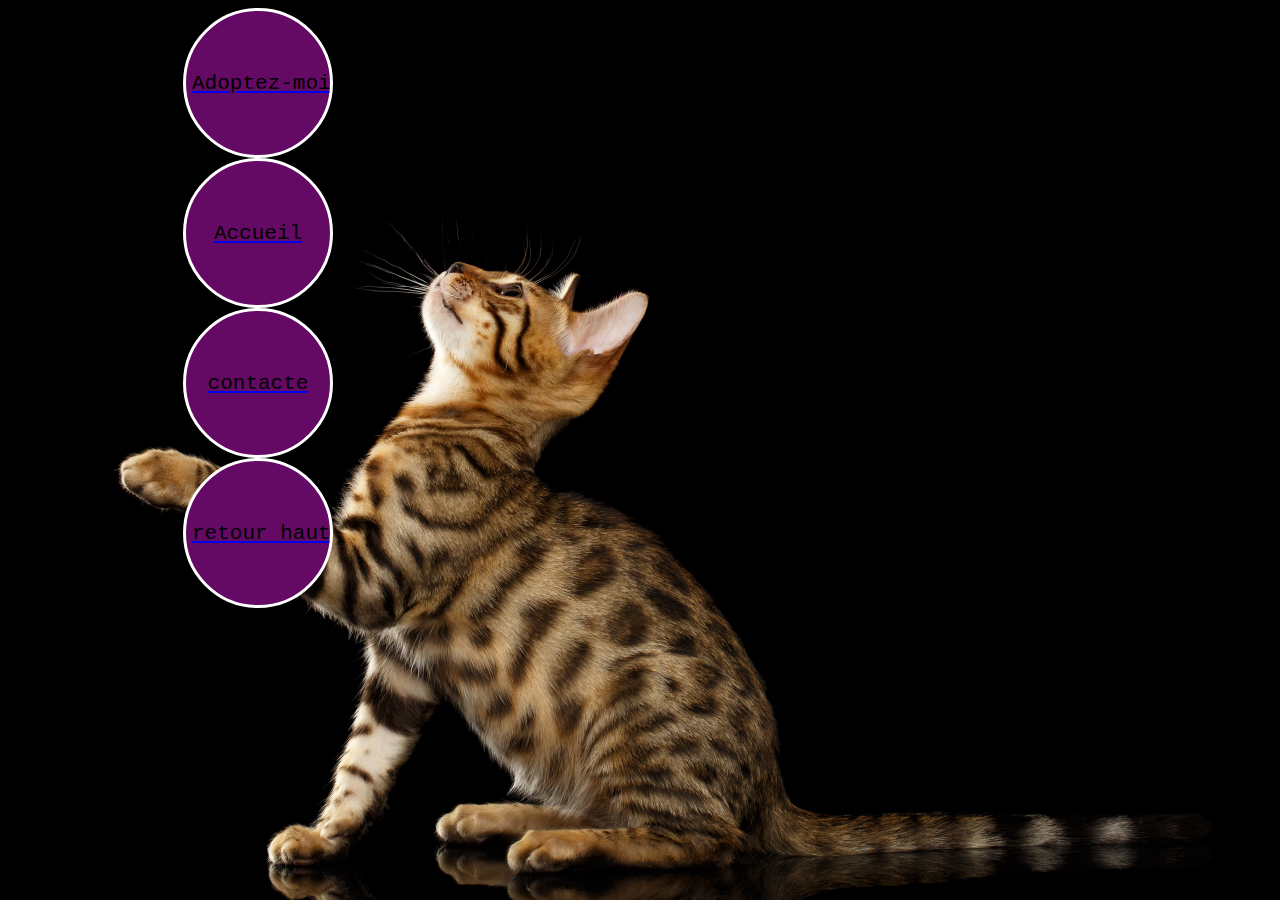
==== public/html/adoption.html @ b905863b "chat" ====
<!DOCTYPE html>
<html lang="en">

<head>
    <meta charset="UTF-8">
    <meta http-equiv="X-UA-Compatible" content="IE=edge">
    <meta name="viewport" content="width=device-width, initial-scale=1.0">
    <link rel="stylesheet" href="../css/adoption.css">
    <title>Document</title>
</head>

<body>
    <a href="/public/index.html">
        <input type="button" value="Adoptez-moi" onclick="msg(Bienvenue)">
    </a>
    <a href="../html/Accueil.html">
        <input type="button" value="Accueil" onclick="msg(Bienvenue)">
    </a>
    <a href="../html/conacte.html">
        <input type="button" value="contacte" onclick="msg(Bienvenue)">
    </a>
    <a href="../html/adoption.html">
        <input type="button" value="retour haut" onclick="msg(Bienvenue)">
    </a>
</body>

</html>
---- public/css/adoption.css ----
body{
    background-image: url("../img/chat_fond_nopir.jpg");
    background-repeat: no-repeat;
    background-attachment: fixed;
    background-position: center;
    background-size: cover;
}
input{
    height: 150px;
    width: 150px;
    border-radius: 80px;
    display: flex;
    justify-content: center;
    margin-left: 175px;
    background-color: rgb(100, 9, 100);
    border: solid 3px white;
    font-family: Courier New, monospace;
    font-size: 5.5em;
    font-size: 5.5rem;
    font-size: 21px;
    text-decoration: none;
    color: black;
    animation-name: cards;
    animation-iteration-count: infinite;
    animation-direction: alternate;
    animation-duration: 4s;
    display: flex;
}
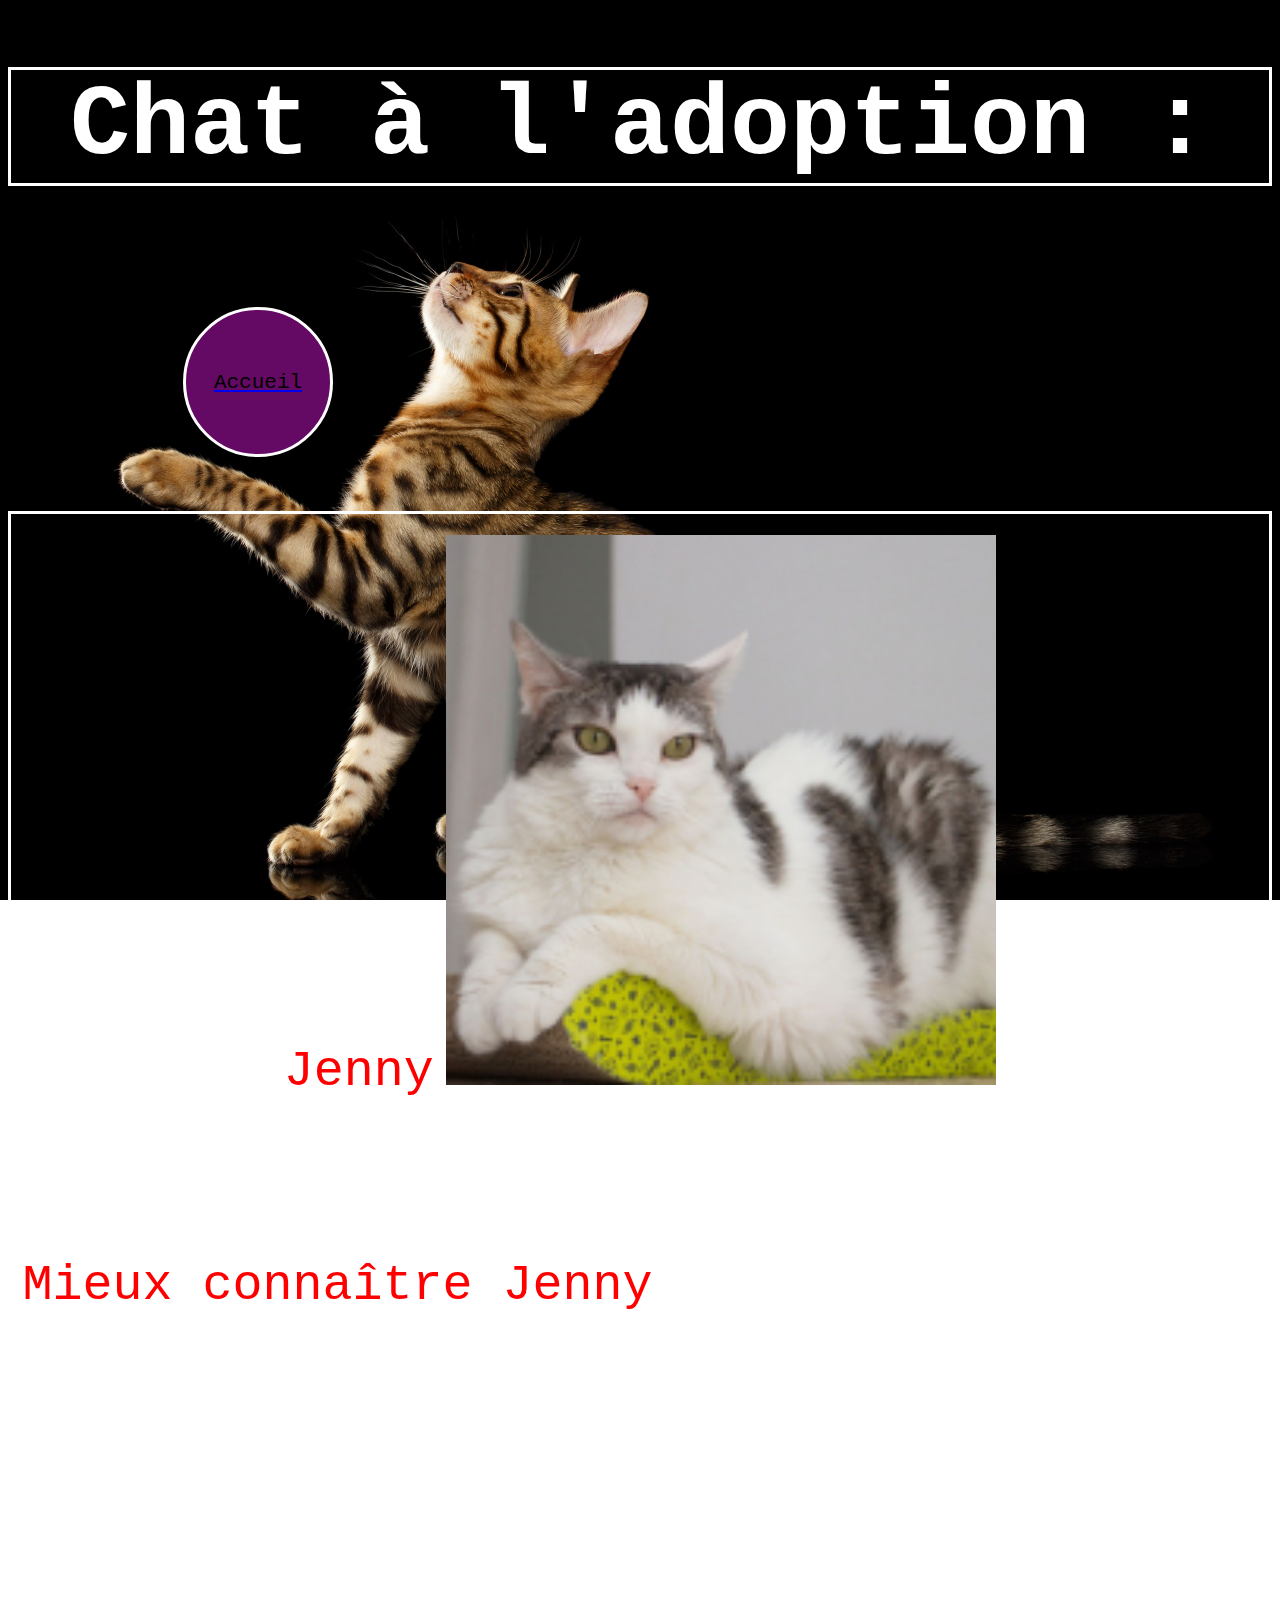
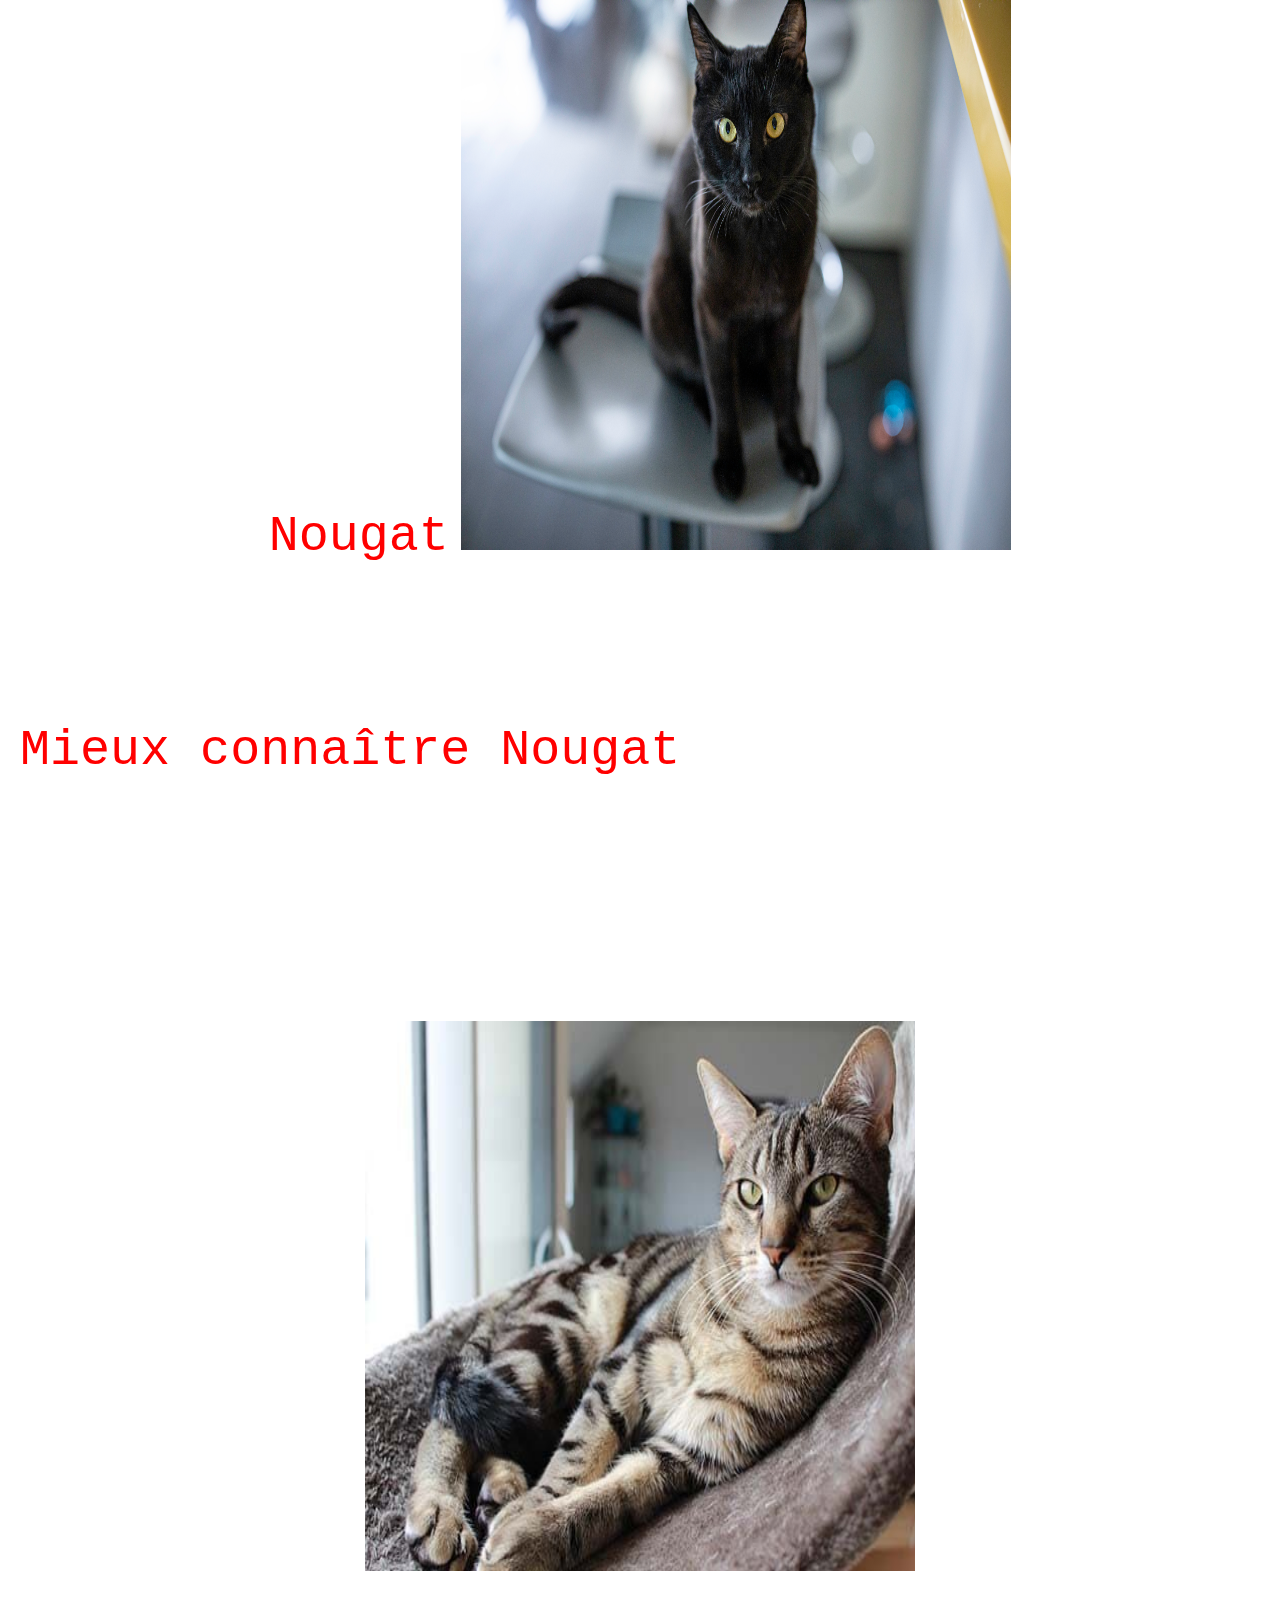
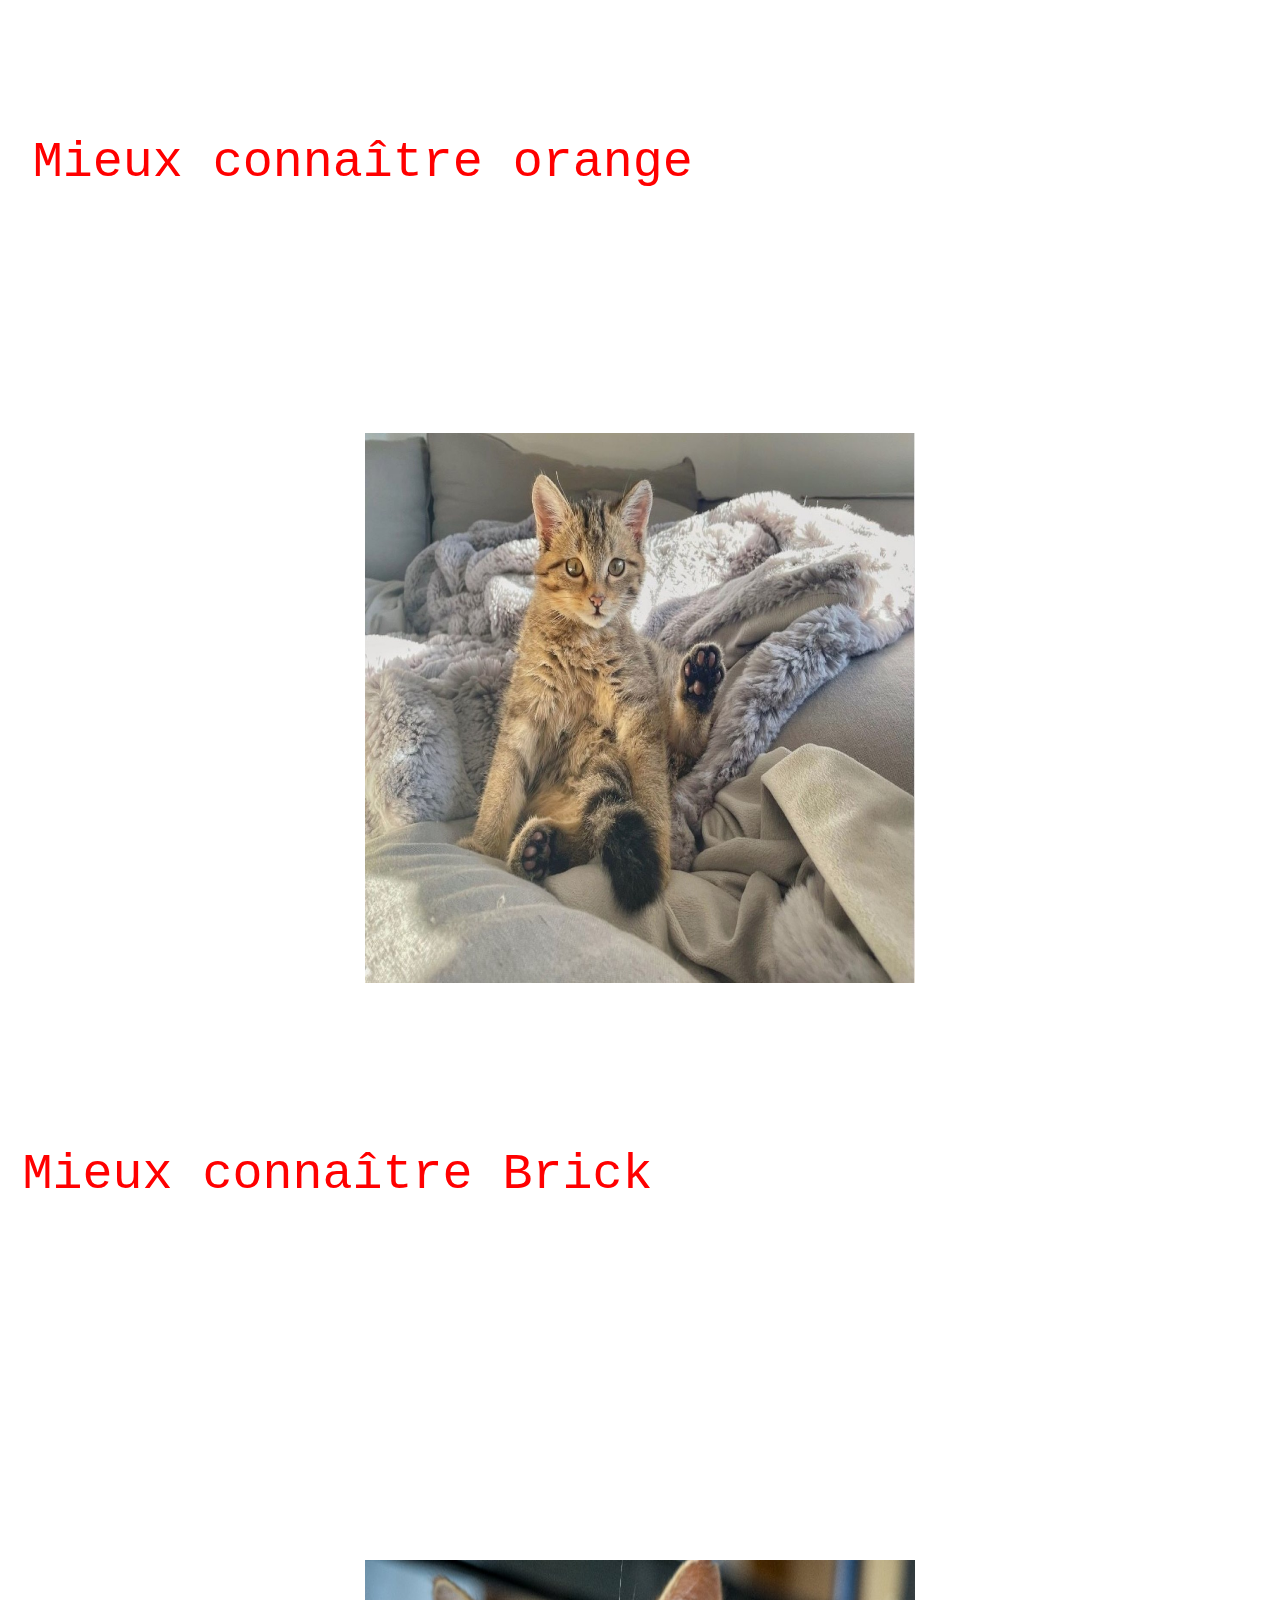
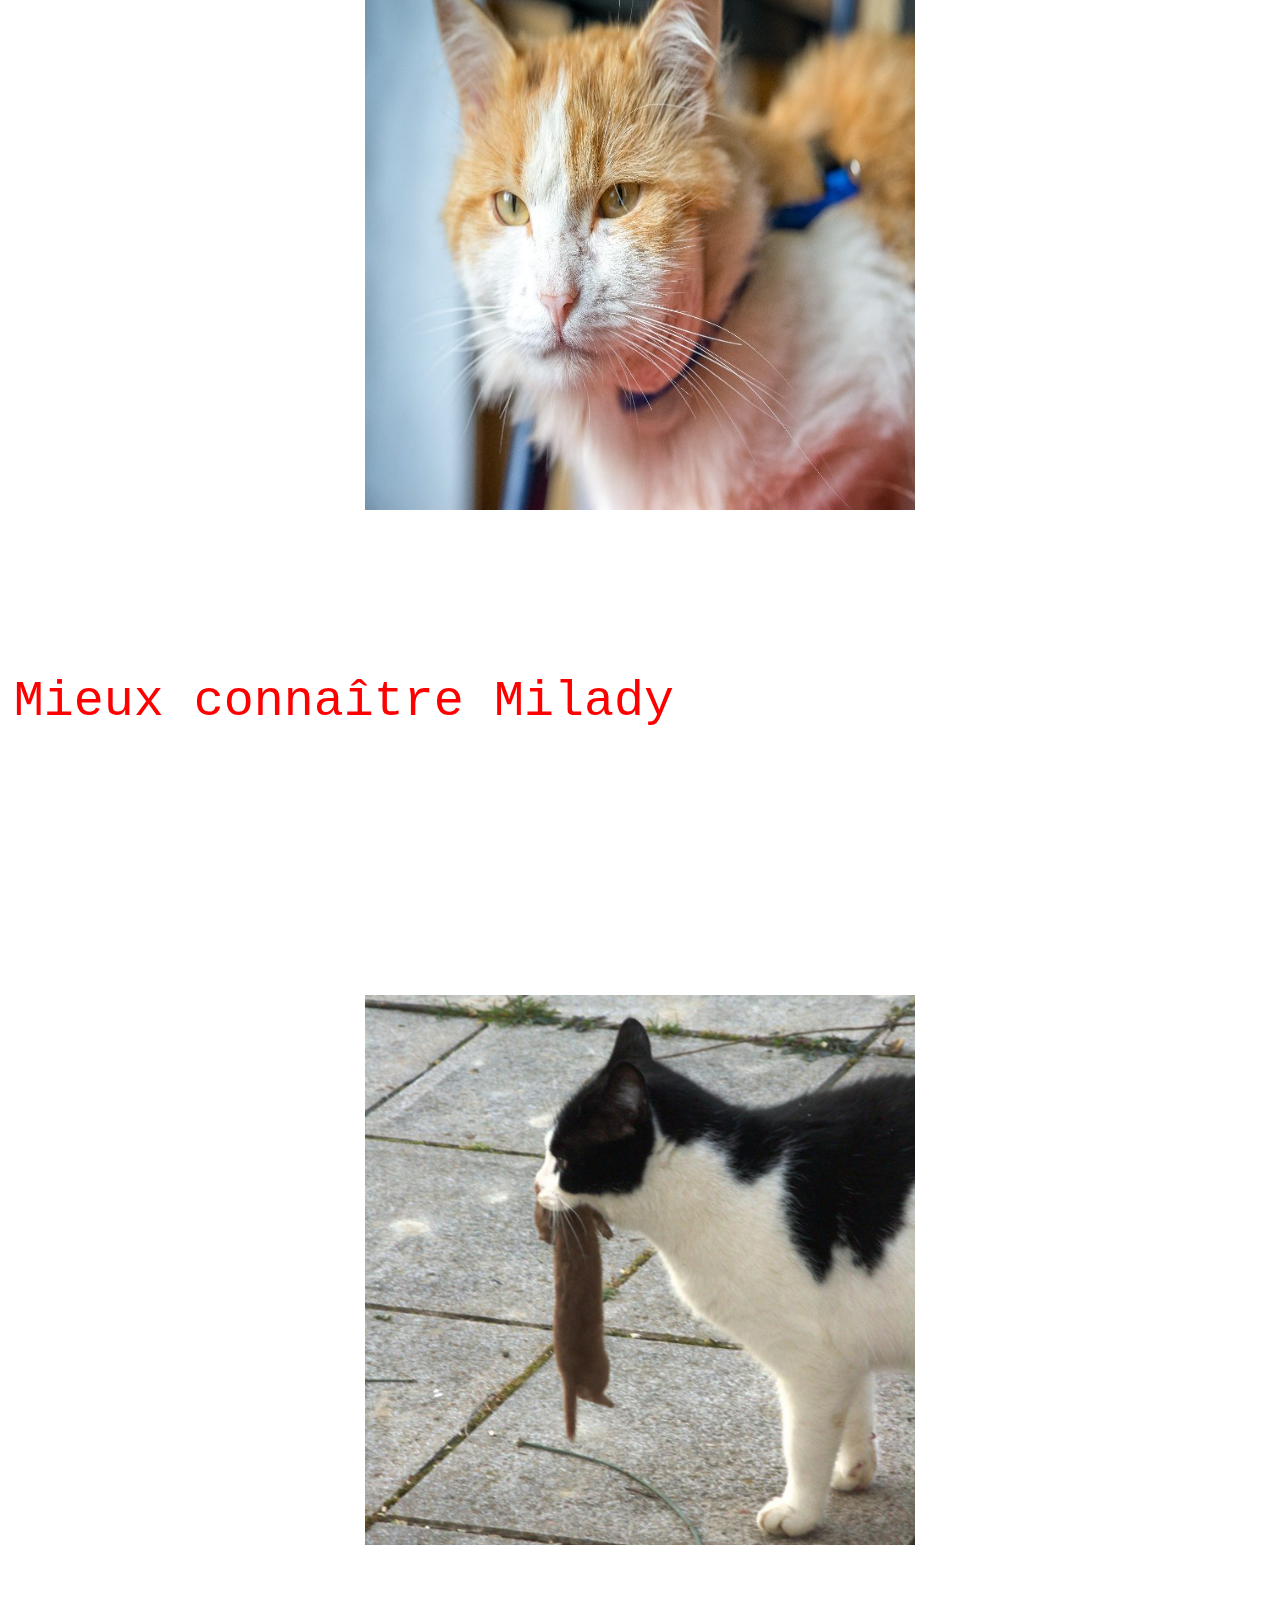
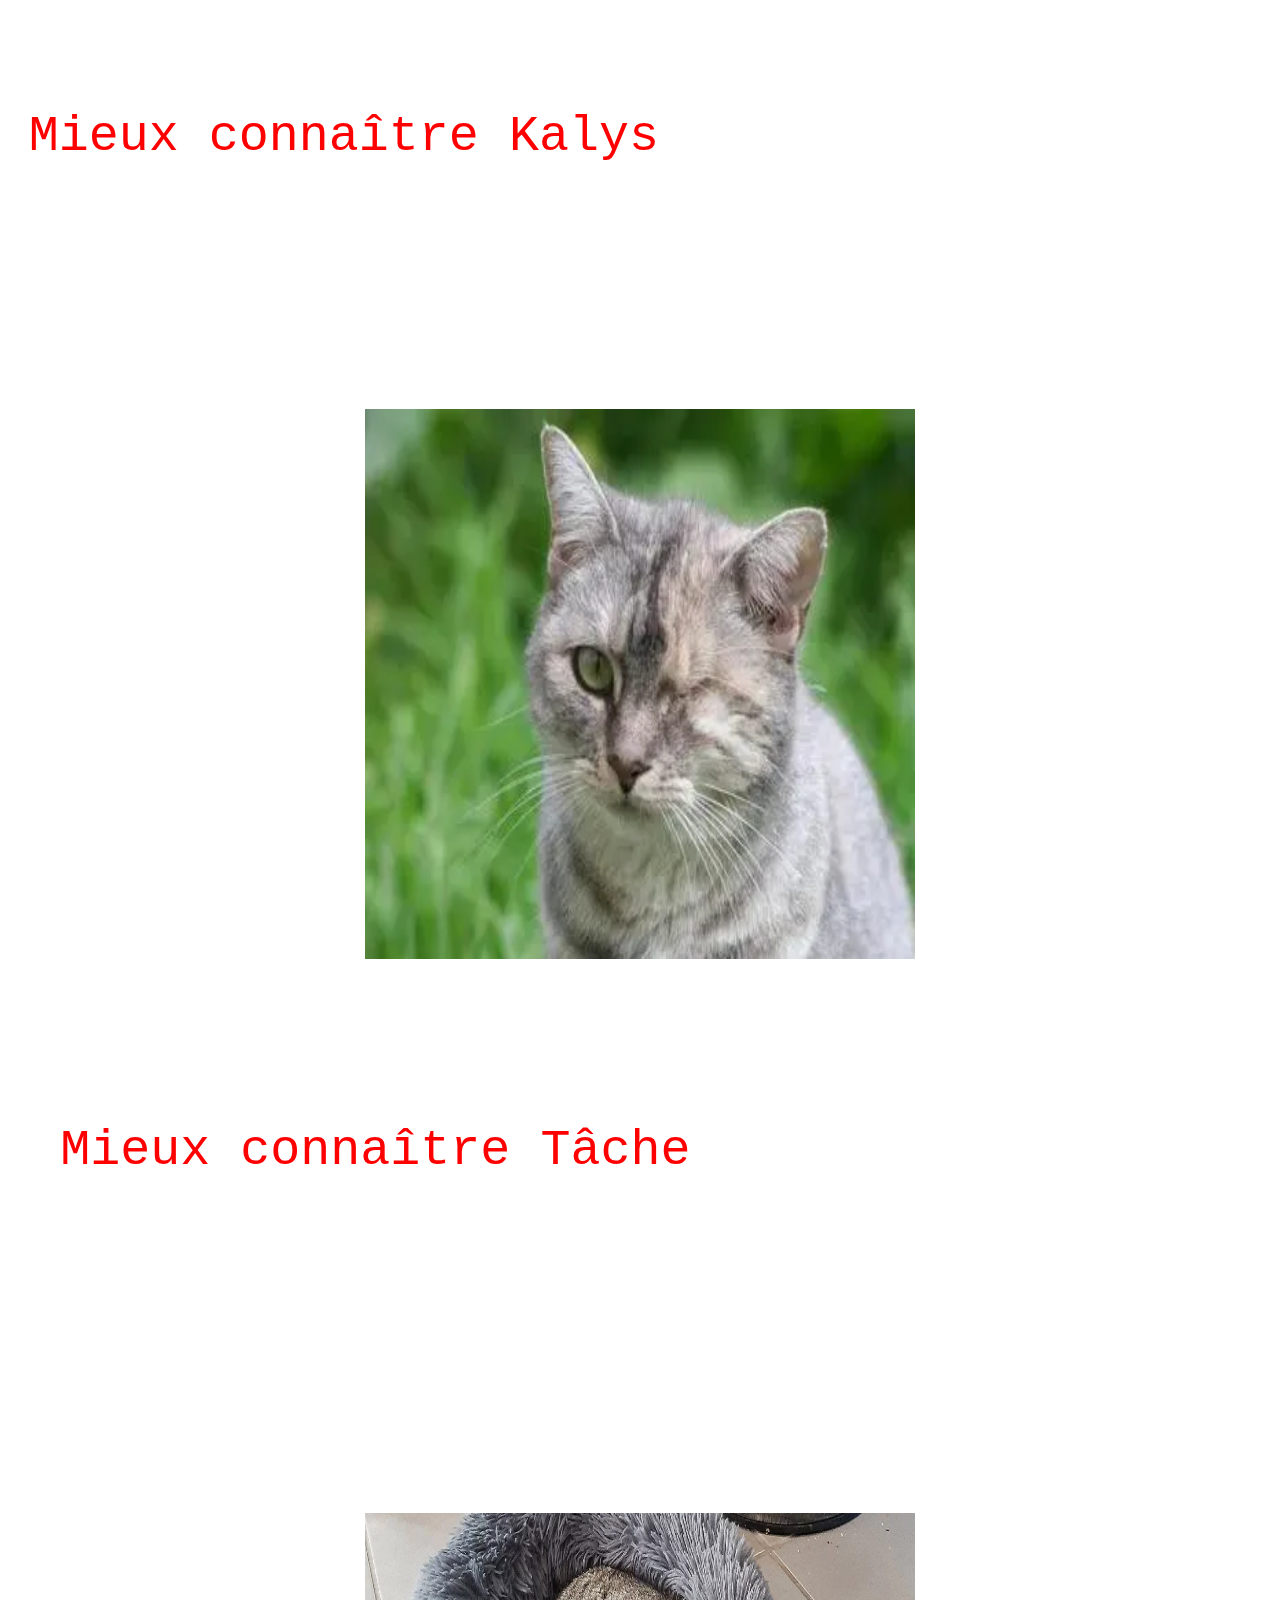
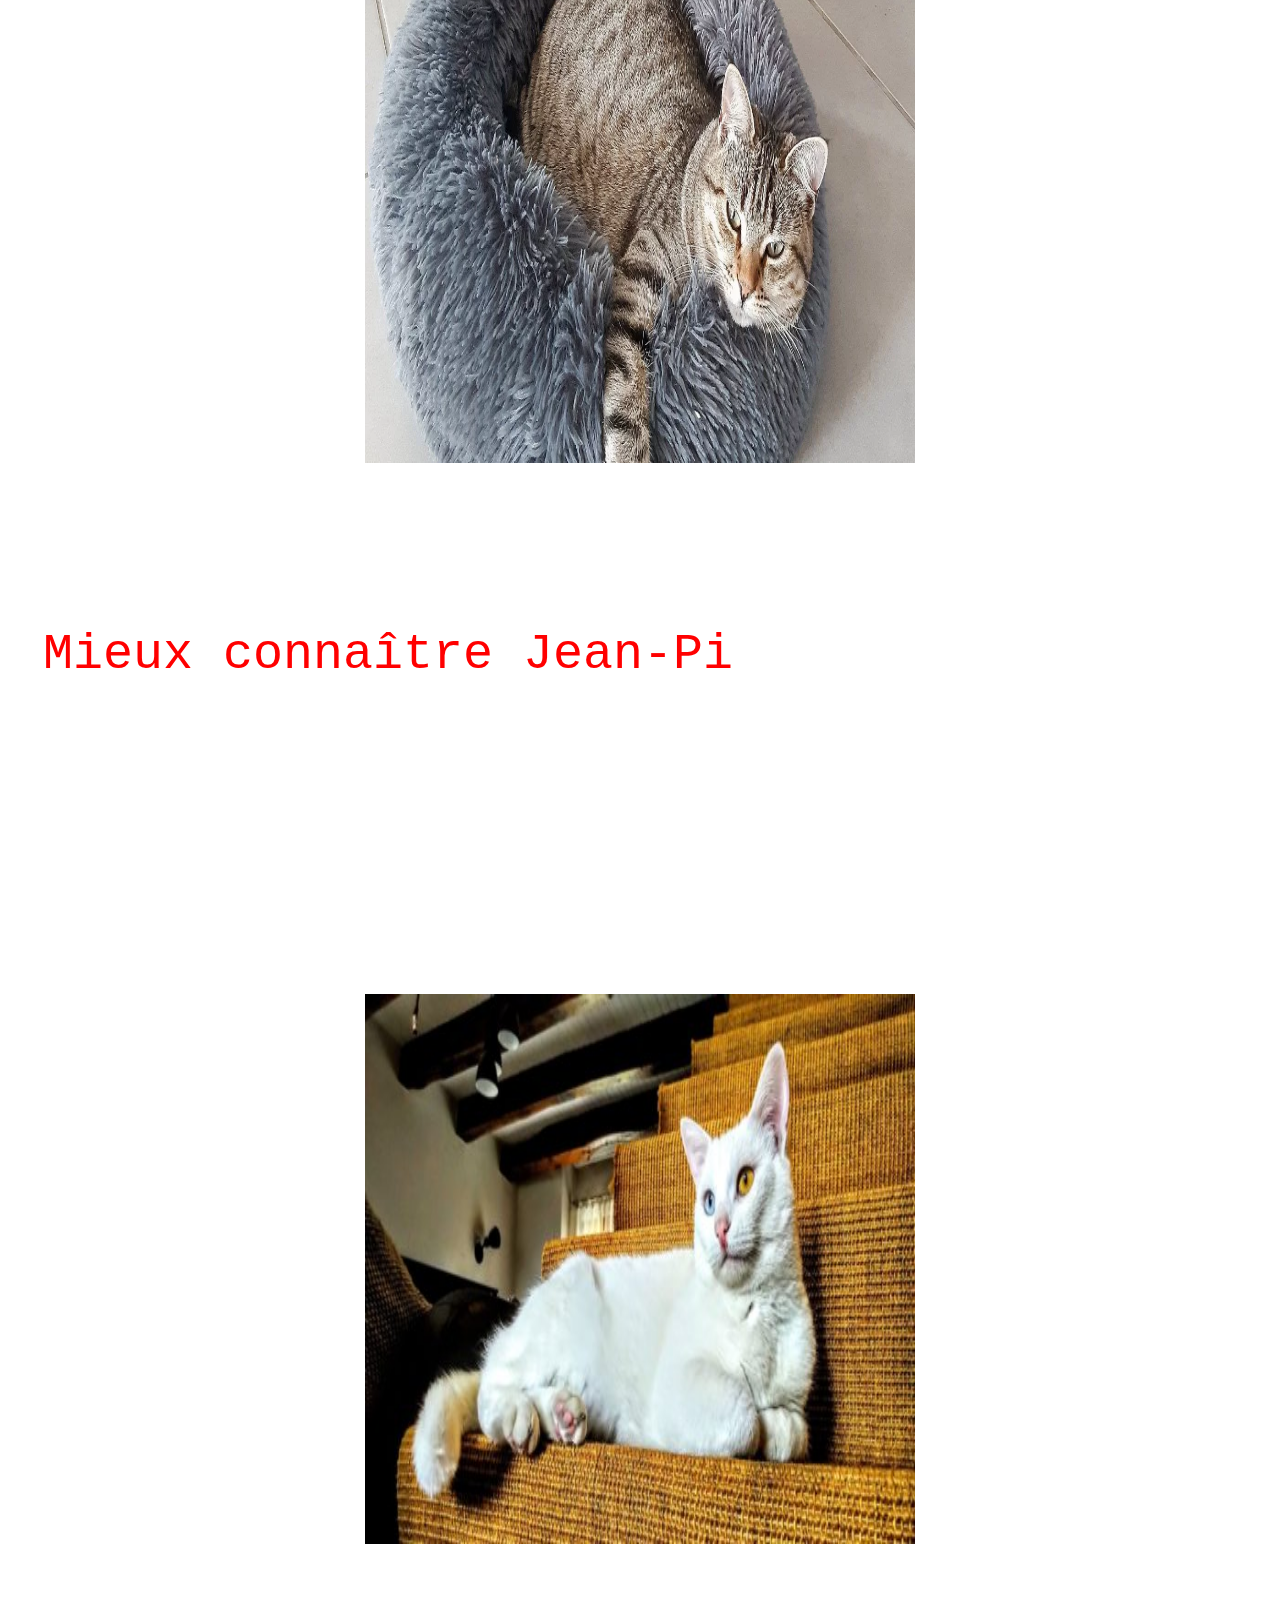
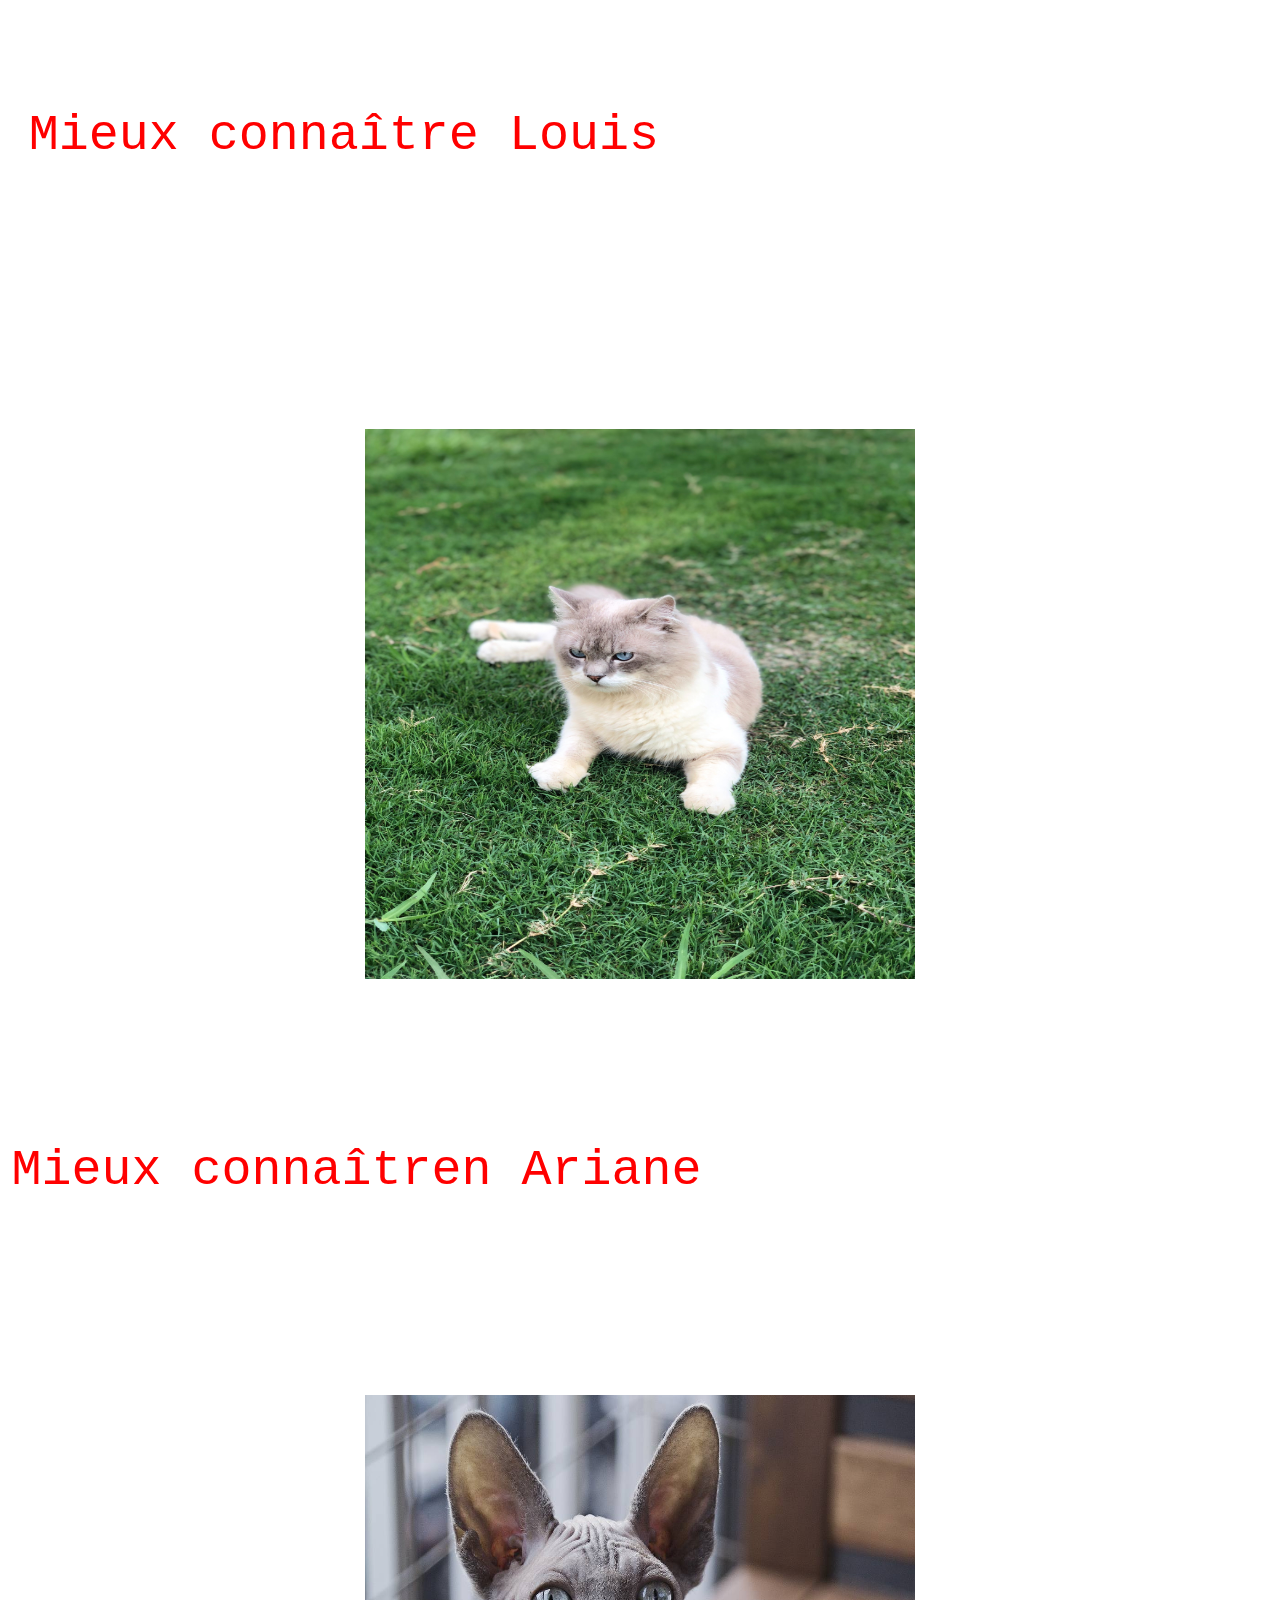
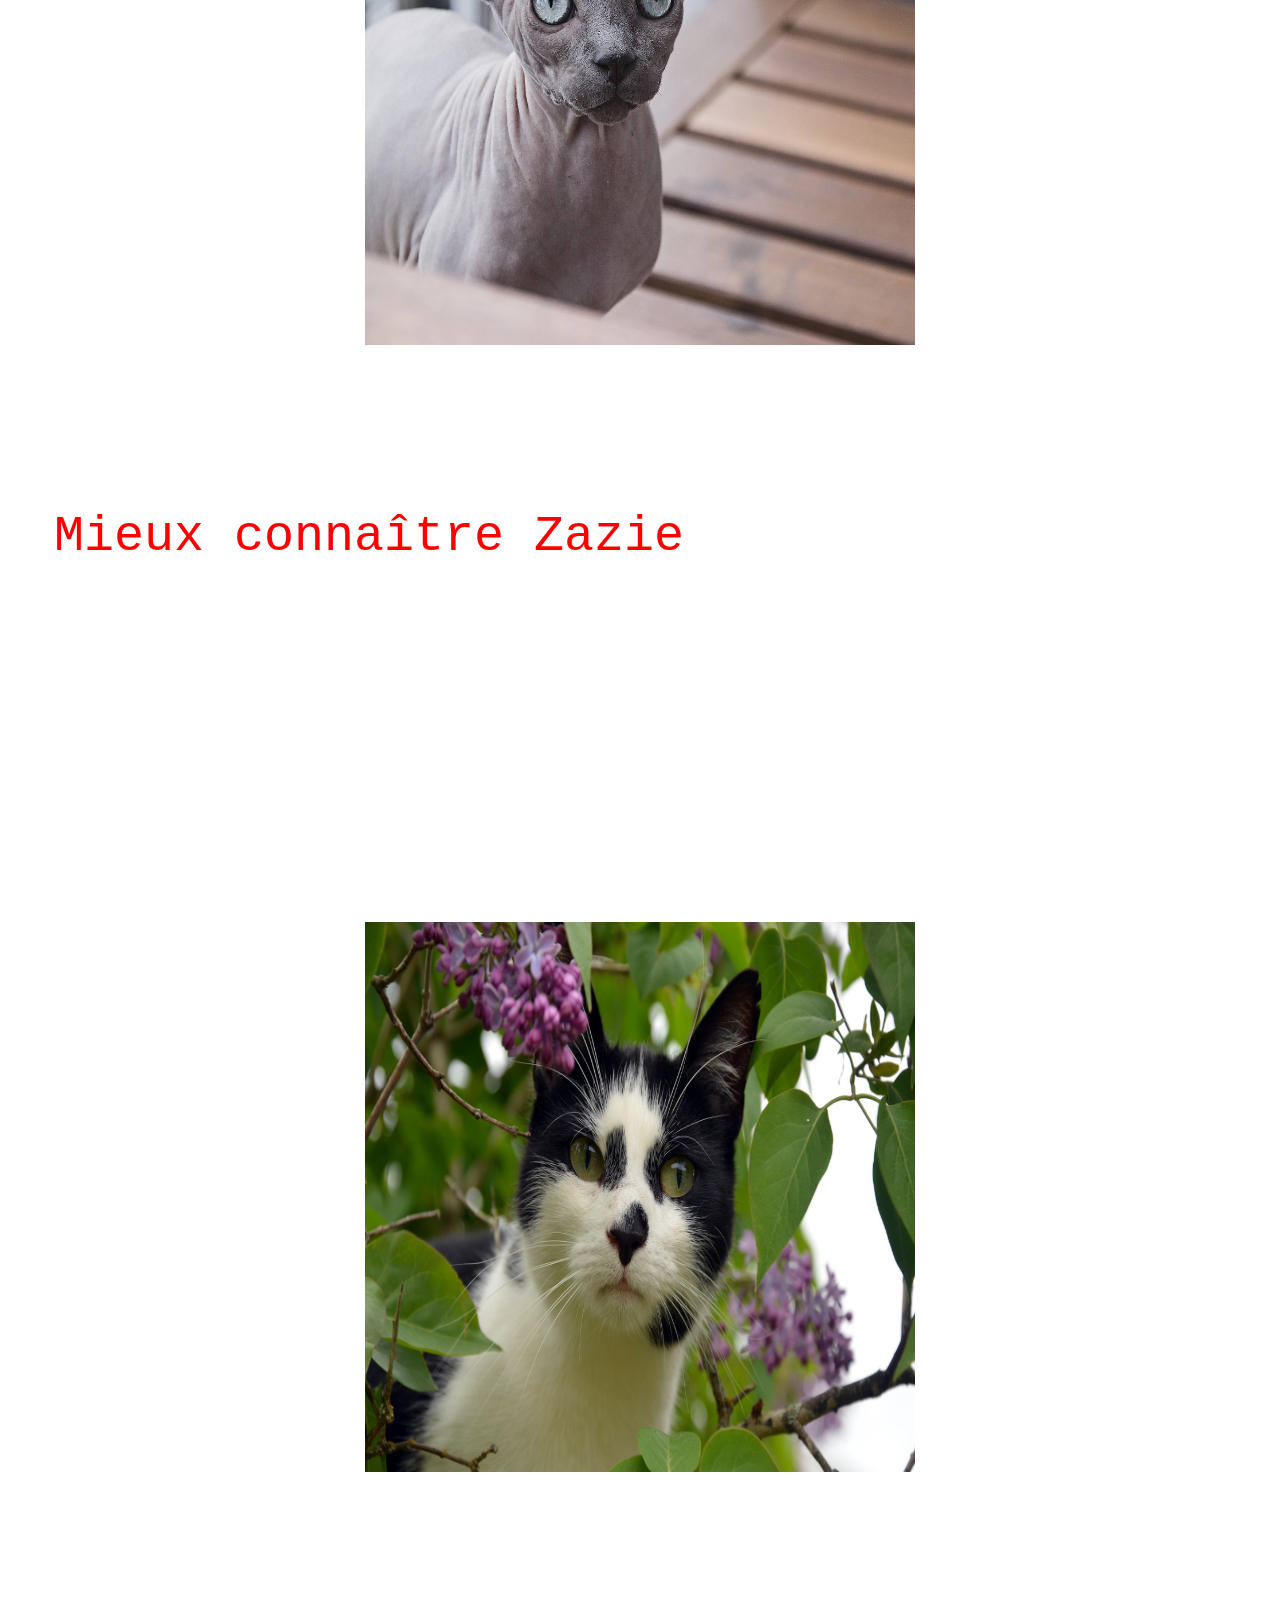
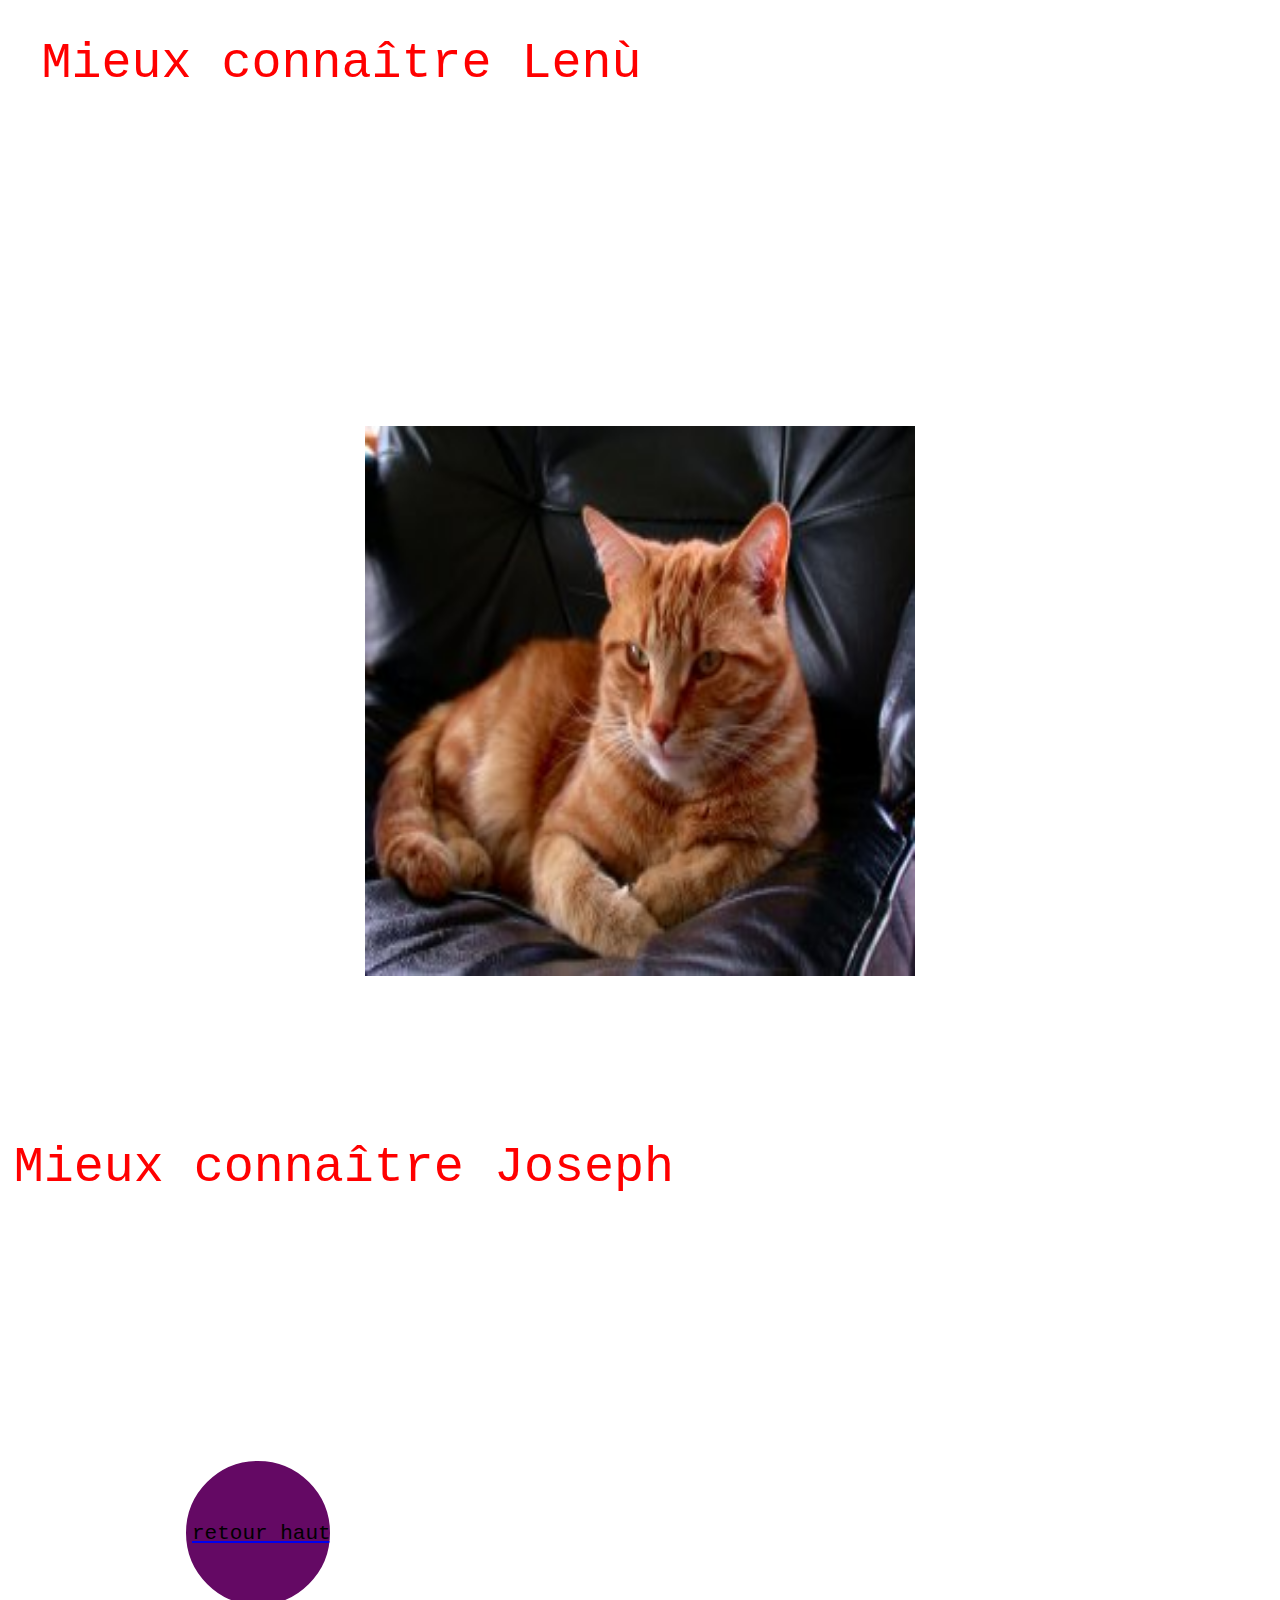
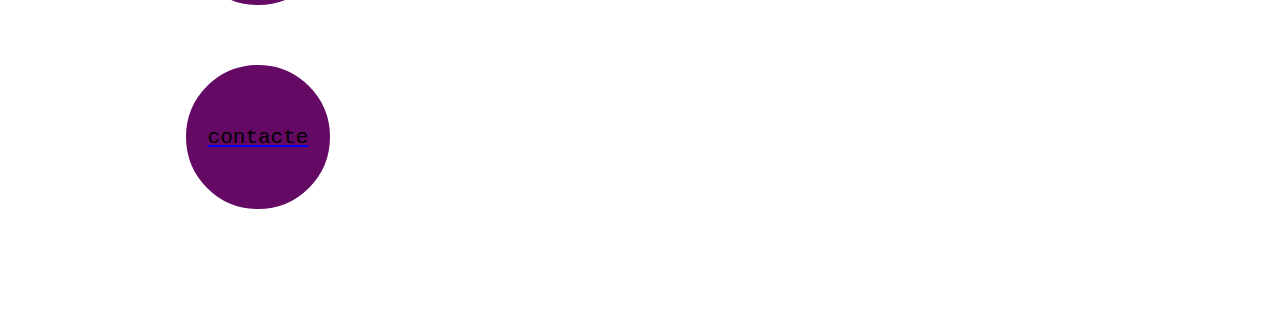
==== commit 144dcfe5: "page adoption" ====
--- a/public/html/adoption.html
+++ b/public/html/adoption.html
@@ -10,18 +10,377 @@
 </head>
 
 <body>
-    <a href="/public/index.html">
-        <input type="button" value="Adoptez-moi" onclick="msg(Bienvenue)">
-    </a>
+    <h1> Chat à l'adoption : </h1>
+    <br> <br> <br>
     <a href="../html/Accueil.html">
         <input type="button" value="Accueil" onclick="msg(Bienvenue)">
     </a>
+    <br> <br> <br>
+    <div class="chat">
+        <p> <span>Jenny</span>
+            <img src="../img/chat66.jpg" height="550px" width="550px"></img>
+        <ul>
+            <li>femelle</li>
+            <li>4ans</li>
+            <li>européen</li>
+            <li>adoption avec amandine</li>
+            <li>en famille d'accueil à schaerbeek</li>
+        </ul>
+        <span>Mieux connaître Jenny</span>
+        Salut, moi c'est Jenny.
+        Je suis timide au début mais comme je suis aussi très curieuse et gourmande, je finis toujours par m'approcher
+        pour voir ce que vous faites ou ce que vous mangez. Récemment j'ai découvert que les caresses, c'est vraiment
+        trop bien.
+        Je recherche une famille douce et calme qui n'attendra rien de moi à part me voir très heureuse. Promis, après
+        un temps d'adaptation, je le serai.
+        Je devrai vivre dans un appartement 100% sécurisé avec un coapin chat. J'ai un super copain en famille
+        d'accueil, il s'appelle Oliver, j'adorerais être adoptée avec lui. Il est aussi timide que moi mais je vous
+        assure, nous sommes des braves chats.
+
+        L'adoption se fera uniquement en foyer entièrement sécurisé (si balcon ou terrasse, ils doivent être
+        complètement sécurisés). Jenny ne doit pas avoir accès à un jardin.
+        </p>
+    </div>
+    <br> <br> <br>
+    <div class="chat1">
+        <p> <span>Nougat</span>
+            <img src="../img/chatnoira.jpg" height="550px" width="550px"></img>
+        <ul>
+            <li>mâle</li>
+            <li>2ans</li>
+            <li>européen</li>
+            <li>adoption avec amandine</li>
+            <li>en famille d'accueil à Ever</li>
+        </ul>
+        <span>Mieux connaître Nougat</span>
+        Papillon est une adorable petite chatte, très jouette, mais qui est très timide avec les humains. Elle se laisse
+        caresser le bout du nez pour le moment donc avec un peu de patience, elle apprendra à apprécier les caresses.
+        Elle adore Zebulon, qu'elle rassure de sa présence, et souhaiterait être adoptée avec lui.
+        Ils s'entendent bien avec les autres chats tous les deux et ne demandent qu'à vivre une super vie de chat en
+        sécurité, à apprendre à faire confiance à l'humain et à devenir peut-être des chats câlins.
+
+        L'adoption se fera uniquement en foyer entièrement sécurisé (si balcon ou terrasse, ils doivent être
+        complètement sécurisés, si jardin, le chat ne doit pas pouvoir en sortir).
+        </p>
+    </div>
+    <br> <br> <br>
+    <div class="chat2">
+        <img src="../img/chatrayerb.jpg" height="550px" width="550px"></img>
+        <p>
+        <ul>
+            <li>femelle</li>
+            <li>6ans</li>
+            <li>européen</li>
+            <li>adoption avec amandine</li>
+            <li>en famille d'accueil à woluwée</li>
+        </ul>
+        <span>Mieux connaître orange</span>
+        orange est une adorable petite chatte, très jouette, mais qui est très timide avec les humains. Elle se laisse
+        caresser le bout du nez pour le moment donc avec un peu de patience, elle apprendra à apprécier les caresses.
+        Elle adore Zebulon, qu'elle rassure de sa présence, et souhaiterait être adoptée avec lui.
+        Ils s'entendent bien avec les autres chats tous les deux et ne demandent qu'à vivre une super vie de chat en
+        sécurité, à apprendre à faire confiance à l'humain et à devenir peut-être des chats câlins.
+
+        L'adoption se fera uniquement en foyer entièrement sécurisé (si balcon ou terrasse, ils doivent être
+        complètement sécurisés, si jardin, le chat ne doit pas pouvoir en sortir).
+        </p>
+    </div>
+    <br> <br> <br>
+    <div class="chat3">
+        <img src="../img/chatgrisc.jpg" height="550px" width="550px"></img>
+        <p>
+        <ul>
+            <li>Mâle</li>
+            <li>7ans</li>
+            <li>européen</li>
+            <li>adoption avec amandine</li>
+            <li>en famille d'accueil à Ever</li>
+        </ul>
+        <span>Mieux connaître Brick</span>
+        Salut, moi c’est Brick.
+
+        J’ai été abandonné dans un jardin (suite à un déménagement?) et retrouvé affamé.
+
+        J’ai un problème cardiaque et je dois prendre un médicament tous les jours. Pour que je prenne mon médicament
+        dans la nourriture, je dois être chat unique.
+
+        Je ressemble à un chat de race et j’en ai aussi le caractère, un caractère parfois suspicieux envers l’humain.
+        Si c’est non, c’est non ! Comprenez bien, ce sont mes peurs qui me dictent parfois que je dois me protéger.
+
+        Je viendrai chercher votre compagnie si je le souhaite mais je n’ai aucune envie de jouer les amoureux sur vos
+        genoux ou dans vos bras.
+        Les câlins c’est bien mais quand je veux et pas longtemps.
+
+        Je suis curieux et je vous accompagnerai jusqu’aux toilettes une fois en confiance.
+
+        Les sorties en jardin ou terrasse sont interdites pour ma sécurité et ma santé. Je devrai vivre exclusivement à
+        l'intérieur.
+
+        Je cherche quelqu’un de calme et patient, sans enfant et sans autre animal; quelqu’un qui m’offrira le temps
+        nécessaire à mon épanouissement et me respectera; quelqu’un qui m’acceptera tel que je suis avec mon caractère;
+        quelqu’un qui s’occupera de ma santé pour que je puisse profiter looooooongtemps de ma vie auprès de mes
+        humains.
+        </p>
+    </div>
+    <br> <br> <br>
+    <div class="chat4">
+        <img src="../img/chatrouxp.jpg" height="550px" width="550px"></img>
+        <p>
+        <ul>
+            <li>femelle</li>
+            <li>5ans</li>
+            <li>européen</li>
+            <li>adoption avec amandine</li>
+            <li>en famille d'accueil à molenbeek</li>
+        </ul>
+        <span>Mieux connaître Milady</span>
+        Milady est une magnifique jeune demoiselle aux poils soyeux.
+        Elle adore les câlins et vient en demander après une petite période d’observation.
+        Les câlins ne doivent être que pour elle, raison pour laquelle elle doit être la seule reine dans son foyer.
+        Elle est plutôt dominante et n’apprécie pas de partager ses humains.
+        Malgré son jeune âge elle est très posée et calme et conviendra à la plupart des foyers avec des personnes
+        calmes.
+        Elle apprécie les plaisirs de la vie: les câlins, la bonne nourriture et les paniers douillets.
+        Nous ne connaissons pas son entente avec les jeunes enfants.
+
+        L'adoption se fera uniquement en foyer entièrement sécurisé (si balcon ou terrasse, ils doivent être
+        complètement sécurisés, si jardin, le chat ne doit pas pouvoir en sortir).
+        </p>
+    </div>
+    <br> <br> <br>
+    <div class="chat5">
+        <img src="../img/chatg.jpg" height="550px" width="550px"></img>
+        <p>
+        <ul>
+            <li>femelle</li>
+            <li>1ans</li>
+            <li>européen</li>
+            <li>adoption avec amandine</li>
+            <li>en famille d'accueil à schaerbeek</li>
+        </ul>
+        <span>Mieux connaître Kalys</span>
+        Je suis une adorable minette à la recherche de son foyer.
+        Je suis jouette et dynamique. Votre vie sera pimentée par ma présence joyeuse. Vous serez sollicité.e.s. pour
+        participer à mes parties de jeux. Je n'hésiterai pas à venir vous rappeler qu'il faut s'amuser.
+        Je suis très très curieuse et vive.
+        J'aurai de ce fait besoin d'un cadre de vie sécurisé.
+        Je suis aussi très câline et viendrai me glisser tout contre vous sous les couvertures.
+        Si vous êtes présent.e.s. et que vous cherchez une féline pour égayer votre quotidien, je suis faite pour vous.
+
+        L'adoption se fera uniquement en foyer entièrement sécurisé (si balcon ou terrasse, ils doivent être
+        complètement sécurisés, si jardin, le chat ne doit pas pouvoir en sortir).
+    </div>
+    <br> <br> <br>
+    <div class="chat6">
+        <img src="../img/chatf.webp" height="550px" width="550px"></img>
+        <p>
+        <ul>
+            <li>Mâle</li>
+            <li>2ans</li>
+            <li>européen</li>
+            <li>adoption avec amandine</li>
+            <li>en famille d'accueil à woluwée</li>
+        </ul>
+        <span>Mieux connaître Tâche</span>
+        Tâche est un super chat, très curieux, le meilleur sous-chef de cuisine de Bruxelles, tous les plats sont un
+        poil meilleur grâce à lui. C'est un vrai gourmand avec une grande préférence pour la viande.
+
+        C'est aussi un chat assez actif, il apprécie beaucoup la compagnie de son copain chat en famille d'accueil, ils
+        jouent beaucoup et ca serait top pour lui d'être adopté avec un coapin chat, sinon il faudra proposer des
+        séances de jeu régulières.
+        Il adorerait aussi avoir une fenêtre ou un balcon sécurisé où passer du temps et compter les pigeons qui
+        passent.
+        Tâche n'hésite à exiger à haute voix l'ouverture de la fenêtre ou son diner. C'est une pipelette mais
+        heureusement pas la nuit, ce qui permet à ses humains de se reposer.
+
+        Tâche ne vient pas encore faire des câlins sur les genoux mais il adore se faire caresser quand il est en mode
+        repos ou dodo et il profite alors vraiment des séances de caresses.
+
+        L'adoption se fera uniquement en foyer entièrement sécurisé (si balcon ou terrasse, ils doivent être
+        complètement sécurisés, si jardin, le chat ne doit pas pouvoir en sortir).
+        </p>
+    </div>
+    <br> <br> <br>
+    <div class="chat7">
+        <img src="../img/chate.webp" height="550px" width="550px"></img>
+        <p>
+        <ul>
+            <li>mâle</li>
+            <li>4ans</li>
+            <li>européen</li>
+            <li>adoption avec amandine</li>
+            <li>en famille d'accueil à ever</li>
+        </ul>
+        <span>Mieux connaître Jean-Pi</span>
+        Salut les amis! C'est moi, Jean-Pi gros doudou d'amour (oui, ma maman d'accueil m'appelle comme ça!).
+        Il paraît que je suis prêt à trouver ma famille pour la vie et je n'attends que ça!.
+
+        Comme vous le voyez, je suis un gros nounours rempli d'amour (et un tout petit peu de croquettes). Je suis très
+        gentil et j'aime tout le monde!
+        Mais mon passé n'a pas été facile, j'ai été maltraité par des méchantes personnes. Heureusement ma famille
+        d'accueil m'a fait oublier tout cela et elle m'a promis que, pour le reste de ma vie, je ne rencontrai que des
+        chouettes personnes.
+        Alors je recherche une famille calme, prête à recevoir plein de bisous et de câlins.
+        J'aime bien les autres copains chats gentils et pas dominants. Je peux être aussi le seul nounours de la maison
+        à condition de recevoir des tonnes d'amour!
+
+        L'adoption se fera uniquement en foyer entièrement sécurisé (si balcon ou terrasse, ils doivent être
+        complètement sécurisés, si jardin, le chat ne doit pas pouvoir en sortir).
+
+
+        </p>
+    </div>
+    <br> <br> <br>
+    <div class="chat8">
+        <img src="../img/chatblancd.jpg" height="550px" width="550px"></img>
+        <p>
+        <ul>
+            <li>Mâle</li>
+            <li>3ans</li>
+            <li>européen</li>
+            <li>adoption avec amandine</li>
+            <li>en famille d'accueil à woluwée</li>
+        </ul>
+        <span>Mieux connaître Louis</span>
+        Bonjour, moi c’es Louis.
+        Quand j’ai été sauvé, je n'étais pas très en forme car la vie dans la rue c'était très dur, mais heureusement
+        maintenant je suis à nouveau en pleine forme et je suis à la recherche de ma famille pour la vie.
+
+        Je suis timide avec les humains au début, mais une fois en confiance, je vous montrerai que j'adore les câlins.
+        Néanmoins, il me faudra un foyer calme sans jeunes enfants pour évoluer au mieux et vous révéler ma véritable
+        personnalité.
+
+        J'ai peur des autres chats, je suis donc à la recherche d'un foyer où je serai le seul chat avec des humains
+        présents pour s'occuper de moi.
+
+
+        L'adoption se fera uniquement en foyer entièrement sécurisé (si balcon ou terrasse, ils doivent être
+        complètement sécurisés).
+        </p>
+    </div>
+    <br> <br> <br>
+    <div class="chat9">
+        <img src="../img/chat64.jpg" height="550px" width="550px"></img>
+        <p>
+        <ul>
+            <li>femelle</li>
+            <li>7ans</li>
+            <li>européen</li>
+            <li>adoption avec amandine</li>
+            <li>en famille d'accueil à schaerbeek</li>
+        </ul>
+        <span>Mieux connaîtren Ariane</span>
+        Ariane est une petite femelle très curieuse, elle adore jouer.
+        Elle est aussi demandeuse de câlins, de moments à passer avec sa famille.
+        Elle s'entend très bien avec les autres chats et aimerait être adoptée avec un copain chat qui serait d’accord
+        pour jouer avec elle.
+
+        L'adoption se fera uniquement en foyer entièrement sécurisé (si balcon ou terrasse, ils doivent être
+        complètement sécurisés, si jardin, le chat ne doit pas pouvoir en sortir).
+
+
+        </p>
+    </div>
+    <br> <br> <br>
+    <div class="chat10">
+        <img src="../img/Sphynx-chat.jpg" height="550px" width="550px"></img>
+        <p>
+        <ul>
+            <li>femelle</li>
+            <li>2ans</li>
+            <li>européen</li>
+            <li>adoption avec amandine</li>
+            <li>en famille d'accueil à ever</li>
+        </ul>
+        <span>Mieux connaître Zazie</span>
+        Salut, moi c’est Zazie!
+
+        Je suis une petite minette pour le moment, pleine d’amour et de câlins!
+        Je suis à peine méfiante quand je rencontre des inconnus, après les avoir reniflés je les adopte en un rien de
+        temps. Je vous suivrai partout pour m’installer confortablement près de vous, je cherche souvent les caresses et
+        je ronronne comme un moteur.
+        J’adore jouer avec les ceintures, les bouts de ficelles… et surtout les mouches, c’est ma spécialité !
+        Je suis aussi très gourmande et je mange de tout: pâté, croquettes… même si ce que je préfère c’est le lait. Il
+        faudra juste faire attention à ne me donner que de la nourriture pour chats car j'ai les intestins senssibles.
+        Je n’ai jamais eu de copain chat à la maison mais j’aime beaucoup m’installer près de la cage de mes copains
+        lapins. Donc je pense que je m'enttendrai bien avec tout le monde.
+        Quand il fait beau j’adore me mettre à la fenêtre et observer les oiseaux… Mais attention à mes envies d’évasion
+        ! Je suis très intriguée par ce qui se passe dehors en général.
+
+        L'adoption se fera uniquement en foyer entièrement sécurisé (si balcon ou terrasse, ils doivent être
+        complètement sécurisés, si jardin, le chat ne doit pas pouvoir en sortir).
+        </p>
+    </div>
+    <br> <br> <br>
+    <div class="chat11">
+        <img src="../img/chat_noiretblac.jpg" height="550px" width="550px"></img>
+        <p>
+        <ul>
+            <li>femelle</li>
+            <li>1ans</li>
+            <li>européen</li>
+            <li>adoption avec amandine</li>
+            <li>en famille d'accueil à woluwée</li>
+        </ul>
+        <span>Mieux connaître Lenù </span>
+        Lenù est une petite femelle très active.
+        Elle aime jouer et elle saura très bien vous faire comprendre quand elle a envie de jouer à cache-cache. Elle
+        connait bien son nom et adore quand on se cache et qu'on l’appelle de loin. Elle vient alors de toute vitesse
+        avec des grands bons.
+        Elle ronronne rarement mais elle est très communicative.
+        La nuit elle aime venir s’allonger sur le lit et elle attend le moment du réveil pour venir faire des câlins.
+        Elle adore la compagnie, elle n’est pas d’accord quand on ne s’installe pas près d’elle.
+        Elle est habituée au calme, dans un appartement sans enfants.
+        Elle est timide avec les personnes qu'elle ne connait pas elle se cache alors sous le lit et sort seulement
+        après avoir bien observé pour vérifier qu'elle peut faire confiance.
+        Elle adore se promener entre les plantes d’intérieur et renifler apportées par le vent quand la fenêtre est
+        ouverte.
+
+        L'adoption se fera uniquement en foyer entièrement sécurisé (si balcon ou terrasse, ils doivent être
+        complètement sécurisés, si jardin, le chat ne doit pas pouvoir en sortir).
+        </p>
+    </div>
+    <br> <br> <br>
+    <div class="chat12">
+        <img src="../img/chat65.jpg" height="550px" width="550px"></img>
+        <p>
+        <ul>
+            <li>mâle</li>
+            <li>9ans</li>
+            <li>européen</li>
+            <li>adoption avec amandine</li>
+            <li>en famille d'accueil à schaerbeek</li>
+        </ul>
+        <span>Mieux connaître Joseph</span>
+        Bonjour, je m'appelle Joseph.
+        Je suis un minou d'environ 9 ans et je suis en pleine forme.
+        Je suis un chat plutot gourmand et joueur.
+        J'adore les câlins et la bonne compagnie mais j'aime tout de même garder mon espace de vie et je n'aime pas être
+        porté dans les bras.
+        Je ne suis pas du tout aggressif, je ne sors jamais les crocs ou les griffes mais je suis un peu timide (j'aime
+        bien me cacher), il faudra donc être un peu patient avec moi au début.
+        Je n'ai pas besoin d'accès exterieur, je préfère vivre et dormir bien au chaud.
+        J'aime beaucoup les humains, mais je ne m'entendrai pas avec d'autres animaux, je cherche donc un foyer rien que
+        pour moi.
+
+        L'adoption se fera uniquement en foyer entièrement sécurisé (si balcon ou terrasse, ils doivent être
+        complètement sécurisés).
+
+
+        </p>
+    </div>
+    <br> <br> <br> 
+    <div class="btn"></div>
+    <a href="../html/adoption.html">
+        <input type="button" value="retour haut" onclick="msg(Bienvenue)">
+    </a>
+    <br> <br> <br>
     <a href="../html/conacte.html">
         <input type="button" value="contacte" onclick="msg(Bienvenue)">
     </a>
-    <a href="../html/adoption.html">
-        <input type="button" value="retour haut" onclick="msg(Bienvenue)">
-    </a>
+    <br> <br> <br>
+</div>
+    <br> <br> <br>
 </body>
 
 </html>--- a/public/css/adoption.css
+++ b/public/css/adoption.css
@@ -25,4 +25,150 @@
     animation-direction: alternate;
     animation-duration: 4s;
     display: flex;
+}
+@keyframes cards {
+    0%{
+        background-color:white;
+    }
+    50%{
+        background-color: 	#FFB6C1;
+    }
+    75%{
+        background-color:#FF69B4;
+    }
+    100%{
+        background-color:	#FF1493;
+    }
+}
+h1{
+    color:white;
+    font-family: Courier New, monospace;
+    font-size: 100px;
+    text-align: center;
+    border: solid 3px white;
+}
+.chat{
+    color:white;
+    font-family: Courier New, monospace;
+    font-size: 5.5em;
+    font-size: 5.5rem;
+    font-size: 21px;
+    text-align: center;
+    border: solid 3px white;   
+}
+.chat1{
+    color:white;
+    font-family: Courier New, monospace;
+    font-size: 5.5em;
+    font-size: 5.5rem;
+    font-size: 21px;
+    text-align: center;
+    border: solid 3px white;   
+}
+.chat2{
+    color:white;
+    font-family: Courier New, monospace;
+    font-size: 5.5em;
+    font-size: 5.5rem;
+    font-size: 21px;
+    text-align: center;
+    border: solid 3px white;   
+}
+.chat3{
+    color:white;
+    font-family: Courier New, monospace;
+    font-size: 5.5em;
+    font-size: 5.5rem;
+    font-size: 21px;
+    text-align: center;
+    border: solid 3px white;   
+}
+.chat4{
+    color:white;
+    font-family: Courier New, monospace;
+    font-size: 5.5em;
+    font-size: 5.5rem;
+    font-size: 21px;
+    text-align: center;
+    border: solid 3px white;   
+}
+.chat5{
+    color:white;
+    font-family: Courier New, monospace;
+    font-size: 5.5em;
+    font-size: 5.5rem;
+    font-size: 21px;
+    text-align: center;
+    border: solid 3px white;   
+}
+.chat6{
+    color:white;
+    font-family: Courier New, monospace;
+    font-size: 5.5em;
+    font-size: 5.5rem;
+    font-size: 21px;
+    text-align: center;
+    border: solid 3px white;   
+}
+.chat7{
+    color:white;
+    font-family: Courier New, monospace;
+    font-size: 5.5em;
+    font-size: 5.5rem;
+    font-size: 21px;
+    text-align: center;
+    border: solid 3px white;   
+}
+.chat8{
+    color:white;
+    font-family: Courier New, monospace;
+    font-size: 5.5em;
+    font-size: 5.5rem;
+    font-size: 21px;
+    text-align: center;
+    border: solid 3px white;   
+}
+.chat9{
+    color:white;
+    font-family: Courier New, monospace;
+    font-size: 5.5em;
+    font-size: 5.5rem;
+    font-size: 21px;
+    text-align: center;
+    border: solid 3px white;   
+}
+.chat10{
+    color:white;
+    font-family: Courier New, monospace;
+    font-size: 5.5em;
+    font-size: 5.5rem;
+    font-size: 21px;
+    text-align: center;
+    border: solid 3px white;   
+}
+.chat11{
+    color:white;
+    font-family: Courier New, monospace;
+    font-size: 5.5em;
+    font-size: 5.5rem;
+    font-size: 21px;
+    text-align: center;
+    border: solid 3px white;   
+}
+.chat12{
+    color:white;
+    font-family: Courier New, monospace;
+    font-size: 5.5em;
+    font-size: 5.5rem;
+    font-size: 21px;
+    text-align: center;
+    border: solid 3px white;   
+}
+span{
+    font-size:50px;
+    color: red;
+}
+.btn{
+    display: flex;
+    justify-content: center;
 }